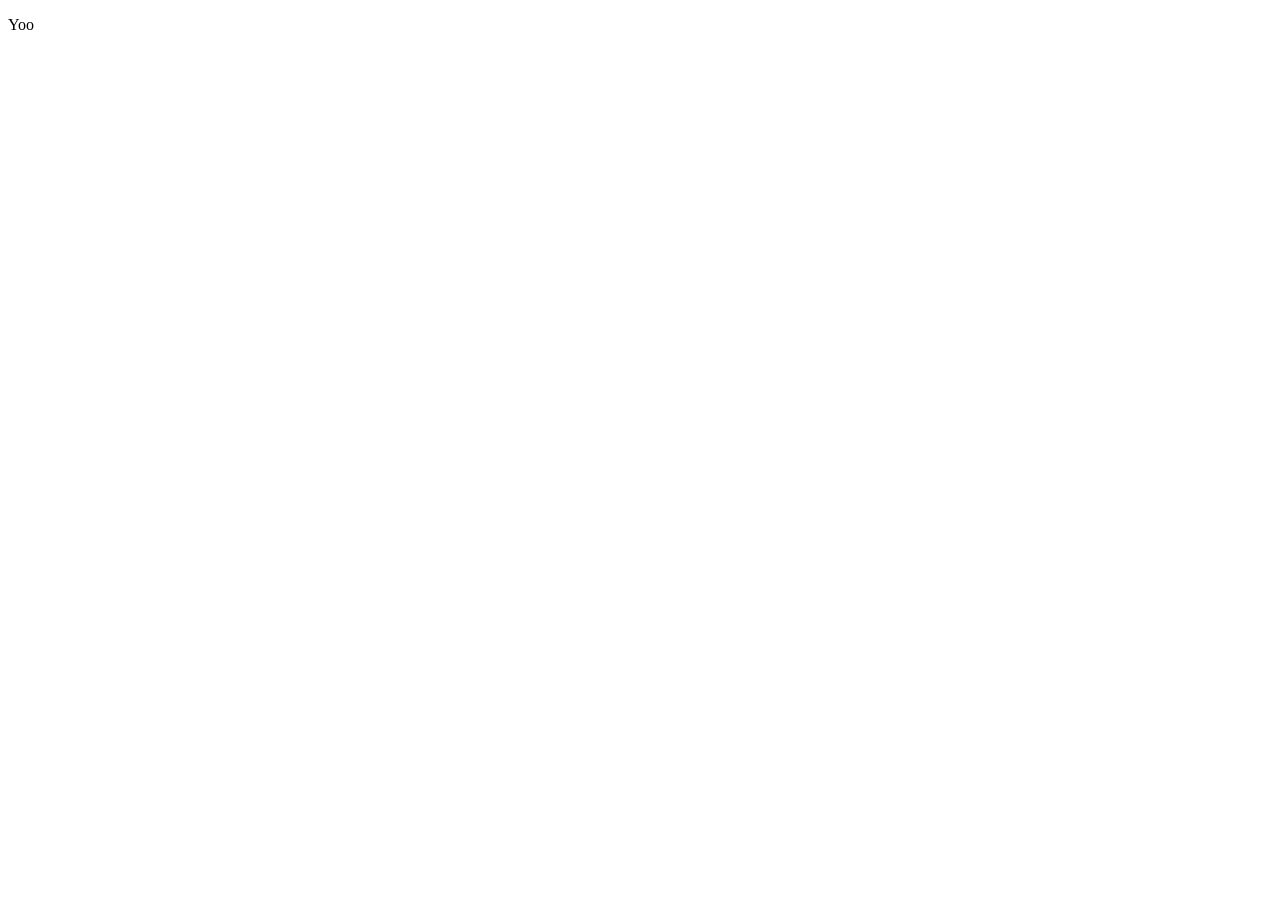
==== ticket.html @ 21988385 "Test" ====
<!DOCTYPE HTML>
<html>
    <head>
        <title>Ticket</title>
    </head>
    <script type="text/javascript">
        var Tawk_API=Tawk_API||{}, Tawk_LoadStart=new Date();
        (function(){
        var s1=document.createElement("script"),s0=document.getElementsByTagName("script")[0];
        s1.async=true;
        s1.src='https://embed.tawk.to/675ed0d9af5bfec1dbdc1296/1if55vkee';
        s1.charset='UTF-8';
        s1.setAttribute('crossorigin','*');
        s0.parentNode.insertBefore(s1,s0);
        })();
        </script>
    <body>
        <p>Yoo</p>
    </body>
</html>
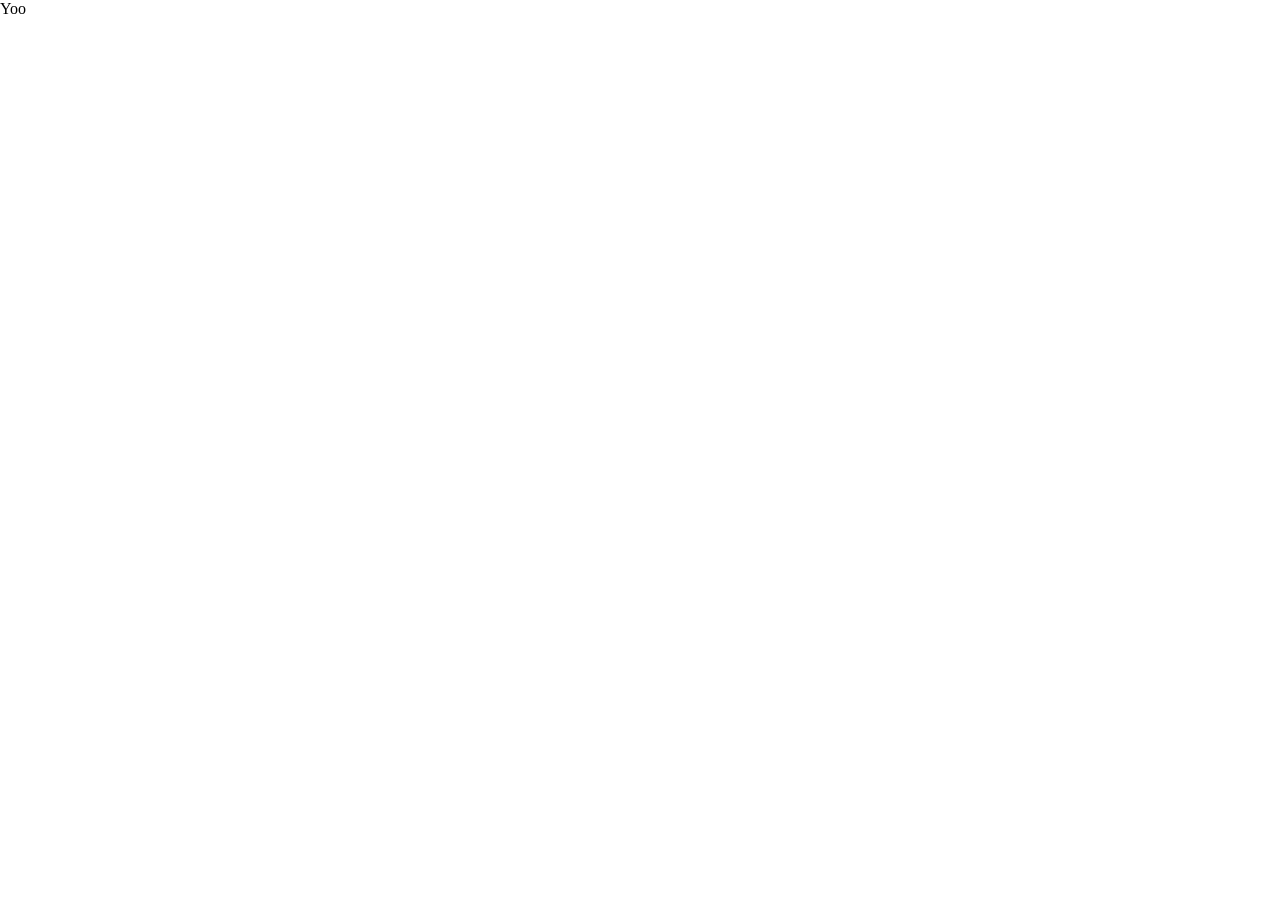
==== commit feecac43: "Hop on ajoute 3 jolies icones fontawesome en dessous du logo dans le header" ====
--- a/ticket.html
+++ b/ticket.html
@@ -1,19 +1,20 @@
 <!DOCTYPE HTML>
 <html>
     <head>
+        <meta charset="UTF-8">
+        <meta name="viewport" content="width=device-width, initial-scale=1.0">
+        <link rel="preconnect" href="https://fonts.googleapis.com">
+        <link rel="preconnect" href="https://fonts.gstatic.com" crossorigin>
+        <link rel="icon" type="image/png" href="favicon.png">
         <title>Ticket</title>
+        <link rel="stylesheet" href="styles.css"/>
+        <meta name="description" content="Ouvrir un ticket sur ShadowLands">
+        <meta content="ShadowLands PVP - Ticket" property="og:title" />
+        <meta content="Ouvrir un ticket sur ShadowLands" property="og:description" />
+        <meta content="https://shadowlandspvp.netlify.app/" property="og:url" />
+        <meta content="logo.png" property="og:image" />
+        <meta content="#43B581" data-react-helmet="true" name="theme-color" />
     </head>
-    <script type="text/javascript">
-        var Tawk_API=Tawk_API||{}, Tawk_LoadStart=new Date();
-        (function(){
-        var s1=document.createElement("script"),s0=document.getElementsByTagName("script")[0];
-        s1.async=true;
-        s1.src='https://embed.tawk.to/675ed0d9af5bfec1dbdc1296/1if55vkee';
-        s1.charset='UTF-8';
-        s1.setAttribute('crossorigin','*');
-        s0.parentNode.insertBefore(s1,s0);
-        })();
-        </script>
     <body>
         <p>Yoo</p>
     </body>
--- a/styles.css
+++ b/styles.css
@@ -0,0 +1,48 @@
+*{
+    margin: 0;
+    padding: 0;
+    box-sizing: border-box;
+}
+a {
+    color: inherit;
+    text-decoration: none;
+}
+a:hover {
+    color: inherit;
+}
+#header {
+    display: flex;
+    position: relative;
+    background: no-repeat url("homebackground.png");
+    background-size: cover;
+    width: 100vw;
+    height: 100vh;
+    overflow: hidden;
+    justify-content: center;
+}
+.image {
+    position: absolute;
+    top: 50%;
+    left: 50%;
+    transform: translate(-50%, -50%);
+    transition: transform 0.3s ease, color 0.3s ease;
+}
+.image:hover {
+    transform: translate(-50%, -50%) scale(1.1);
+}
+.links {
+    display: flex;
+    align-self: flex-end;
+    justify-content: center;
+    margin-bottom: 10%;
+    color: #ffffff;
+    gap: 25%
+}
+.links i{
+    transition: transform 0.3s ease, color 0.3s ease;
+    text-shadow: 2px 2px 5px rgba(0, 0, 0, 0.7);
+}
+.links i:hover{
+    transform: scale(1.3);
+    text-shadow: 4px 4px 10px rgba(0, 0, 0, 0.8);
+}
